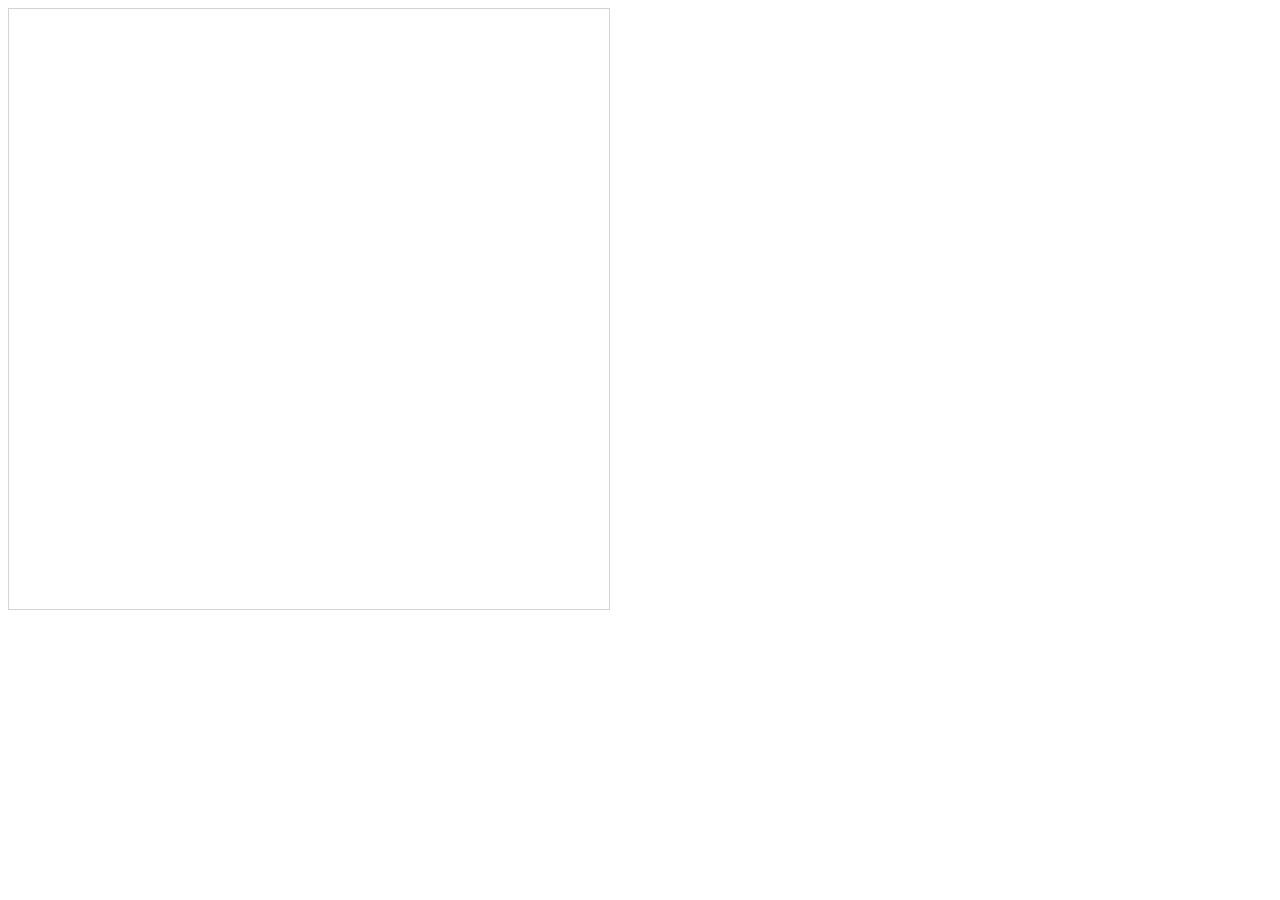
==== html/canvas_demo1.html @ 72325a3d "smartwatch_demo" ====
<!DOCTYPE html>
<html><style>
    div.relative {
        position: relative;
        width: 400px;
        height: 200px;
        border: 3px solid #73AD21;
    }

    div.absolute {
        position: absolute;
        top:130px;
        left: 130px;
        width: 160px;
        height: 160px;
        border: 0px solid #73AD21;
    }

</style>

<body>
<div class="absolute" id="googleMap" style="width:160px;height:160px;"></div>
<canvas id="myCanvas" width="600" height="600" style="border:1px solid #d3d3d3;">
    Your browser does not support the HTML5 canvas tag.</canvas>
<script src="http://code.jquery.com/jquery-1.4.2.min.js"></script>
<script src="http://maps.googleapis.com/maps/api/js?sensor=false"></script>
<script src="../js/emulator.js"></script>

</body>
</html>
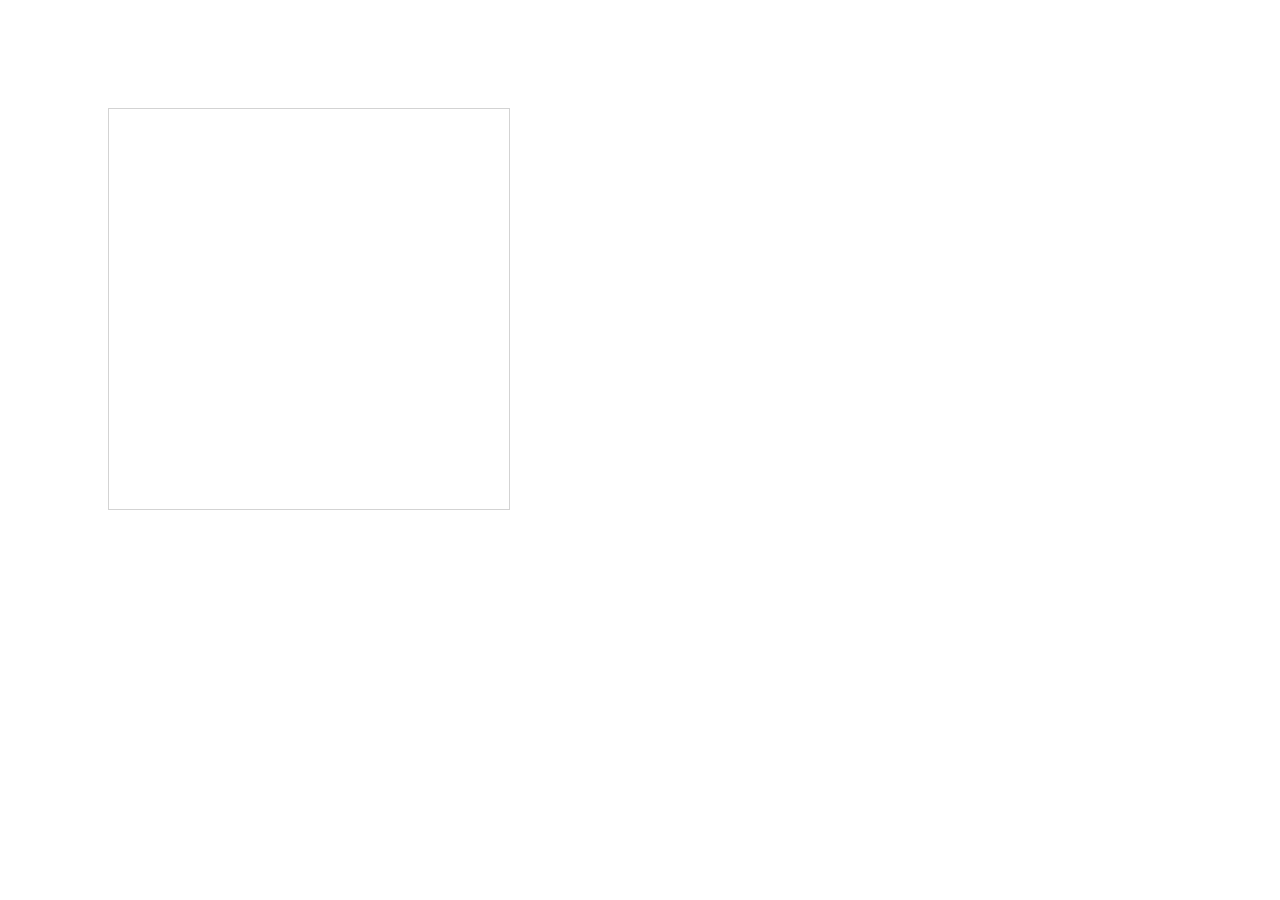
==== commit 100dafe4: "edit js name" ====
--- a/html/canvas_demo1.html
+++ b/html/canvas_demo1.html
@@ -2,15 +2,18 @@
 <html><style>
     div.relative {
         position: relative;
-        width: 400px;
-        height: 200px;
-        border: 3px solid #73AD21;
+        top:100px;
+        left: 100px;
+        width: 300px;
+        height: 300px;
+        border: 0px solid #73AD21;
     }
 
-    div.absolute {
-        position: absolute;
-        top:130px;
-        left: 130px;
+    div.maps {
+        position: relative;
+        top:-285px;
+        z-index: -10;
+        left: 121px;
         width: 160px;
         height: 160px;
         border: 0px solid #73AD21;
@@ -19,12 +22,15 @@
 </style>
 
 <body>
-<div class="absolute" id="googleMap" style="width:160px;height:160px;"></div>
-<canvas id="myCanvas" width="600" height="600" style="border:1px solid #d3d3d3;">
-    Your browser does not support the HTML5 canvas tag.</canvas>
+
 <script src="http://code.jquery.com/jquery-1.4.2.min.js"></script>
-<script src="http://maps.googleapis.com/maps/api/js?sensor=false"></script>
-<script src="../js/emulator.js"></script>
+<script src="http://maps.google.com/maps/api/js?sensor=false"></script>
+<script src="../js/emulator_0.0.1.js"></script>
 
+<div class="relative" id="debug">
+    <canvas id="myCanvas" width="400" height="400" style="border:1px solid #d3d3d3;">
+        Your browser does not support the HTML5 canvas tag.</canvas>
+    <div class="maps" id="googleMap"></div>
+</div>
 </body>
-</html>+</html>
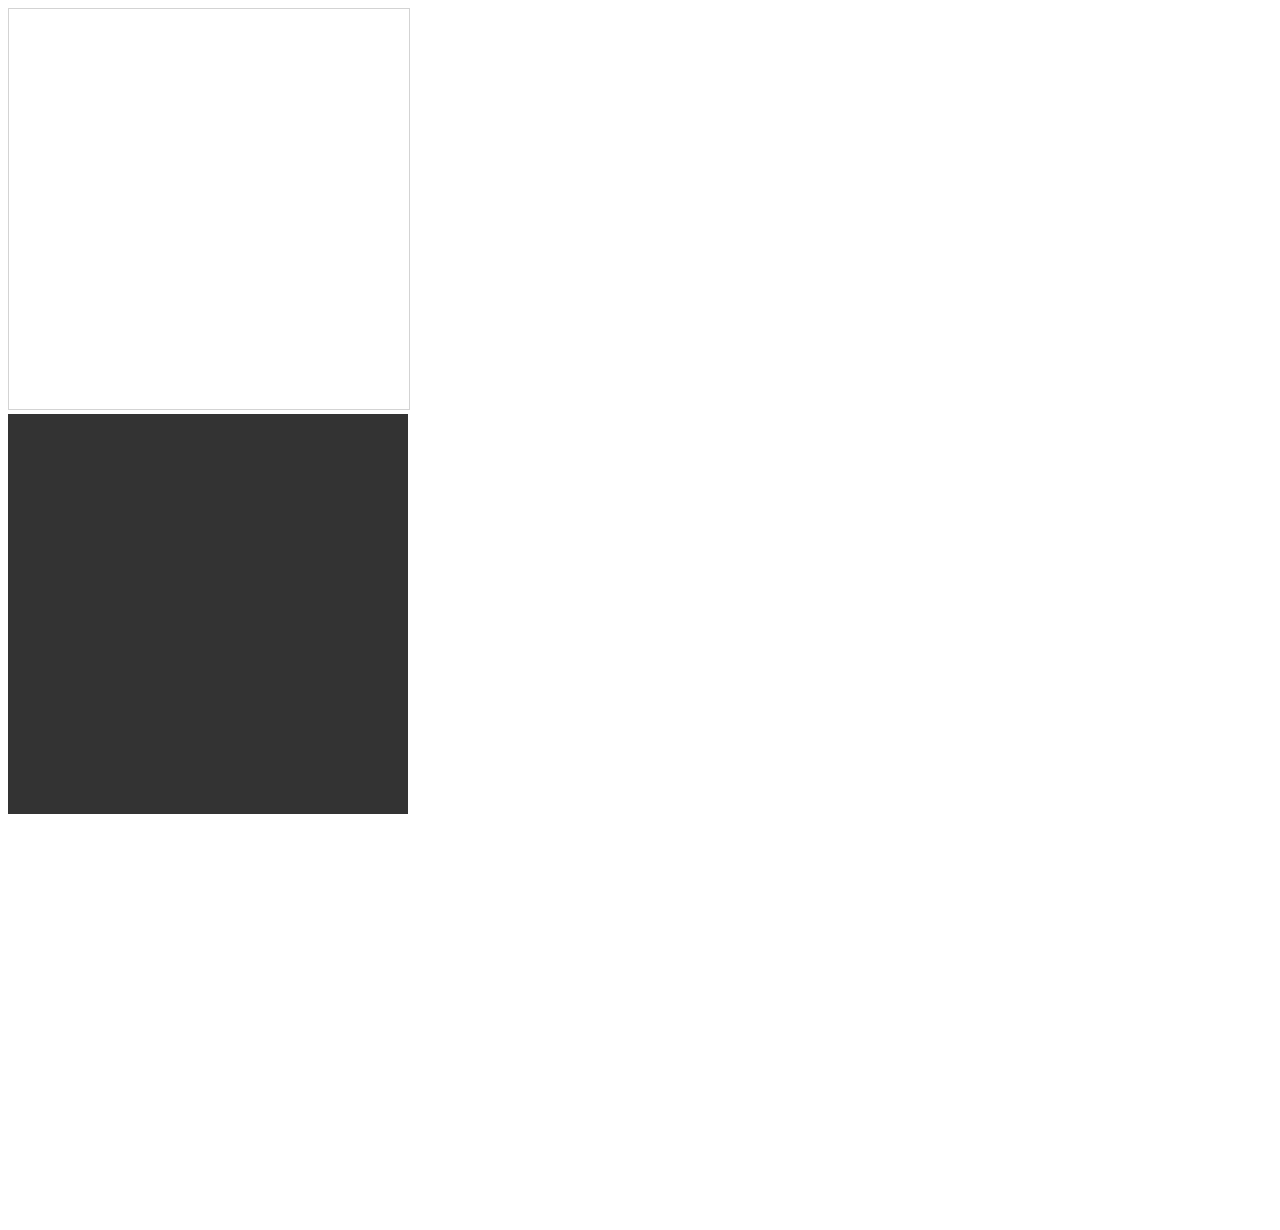
==== commit bce1d36e: "Update emulator and App js" ====
--- a/html/canvas_demo1.html
+++ b/html/canvas_demo1.html
@@ -1,36 +1,20 @@
 <!DOCTYPE html>
-<html><style>
-    div.relative {
-        position: relative;
-        top:100px;
-        left: 100px;
-        width: 300px;
-        height: 300px;
-        border: 0px solid #73AD21;
-    }
-
-    div.maps {
-        position: relative;
-        top:-285px;
-        z-index: -10;
-        left: 121px;
-        width: 160px;
-        height: 160px;
-        border: 0px solid #73AD21;
-    }
-
-</style>
-
+<html>
+<link rel="stylesheet" type="text/css" href="../css/style.css">
 <body>
-
-<script src="http://code.jquery.com/jquery-1.4.2.min.js"></script>
+<script src="../js/jquery-1.12.2.min.js"></script>
 <script src="http://maps.google.com/maps/api/js?sensor=false"></script>
+<script src="../js/App.js"></script>
 <script src="../js/emulator_0.0.1.js"></script>
 
 <div class="relative" id="debug">
     <canvas id="myCanvas" width="400" height="400" style="border:1px solid #d3d3d3;">
         Your browser does not support the HTML5 canvas tag.</canvas>
     <div class="maps" id="googleMap"></div>
+    <canvas class="clock" id="canvas_clock" width="400" height="400" style="background-color:#333"></canvas>
+    <canvas class="m1" id="main_menu" width="400" height="400" ></canvas>
+    <canvas class="m2" id="food_menu" width="400" height="400" ></canvas>
+    <canvas class="m3" id="entertain_menu" width="400" height="400" ></canvas>
 </div>
 </body>
-</html>
+</html>